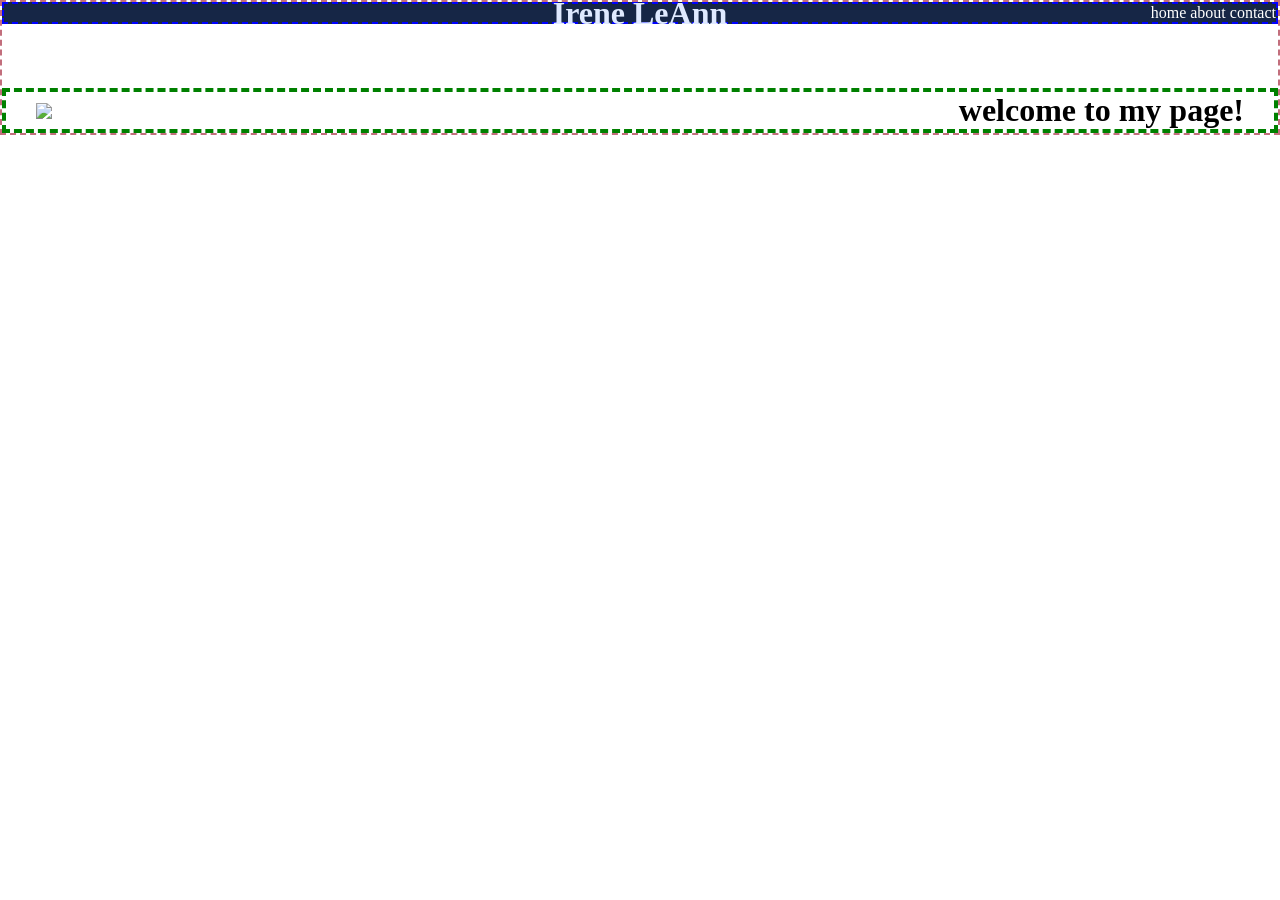
==== index.html @ 23243013 "Create index.html" ====
<!DOCTYPE html>
<html lang="en">

<head>
    <meta charset="UTF-8">
    <meta name="viewport" content="width=device-width, initial-scale=1.0">
    <title>Document</title>
    <link rel="stylesheet" href="styles.css">
</head>

<body>
     <div class="container">
        <div class="menu">
            <h1 class="menu-title">
                Irene LeAnn
            </h1>
            <nav class="menu-links">
                <a href="index.html">home</a>
                <a href="about.html">about</a>
                <a href="">contact</a>
            
            </nav>

     </div>
     <div class="content">
        <img src="image.png">
        <div class="intro-text">
            <h1> welcome to my page!</h1>
            <p></p>
        </div>
     </div>
</body>

</html>
---- styles.css ----
* {
    margin:0;
    padding:0;
}

.container {
    border: 2px dashed rgb(194, 110, 124);
}
.menu {
    border: 2px dashed blue;
    background-color:rgb(22, 38, 70);
    display: flex;
    flex-direction: row;
    align-items: center;
    justify-content: flex-end;
    color:rgb(223, 233, 255);
}
.menu h1 {
    position: absolute;
    left: 50%;
    transform: translate(-50%);
}

.content{
    border: 4px dashed green;
    display:flex;
    flex-direction:row;
    align-items:center;
    justify-content:space-between;
    padding-right:30px;
    padding-left:30px;
    margin-top:64px;
    animation: content-enter 400ms ease-out;
}
.content img {
    width:45%;
    height: auto;
}
.intro-text{
    text-align: right;
}

.menu a {
    color: white; 
    text-decoration: none;
    transition: color 0.3 ease;

}
.menu a:hover {
    color: #ffa2a2;
}
.menu a:active {
    color:red;

}
@keyframes content-enter {
    from{
        opacity: 0;
        transform: translateY(12px);
    }
    to {
        opacity: 1;
        transform: translateY(0);

    }
}
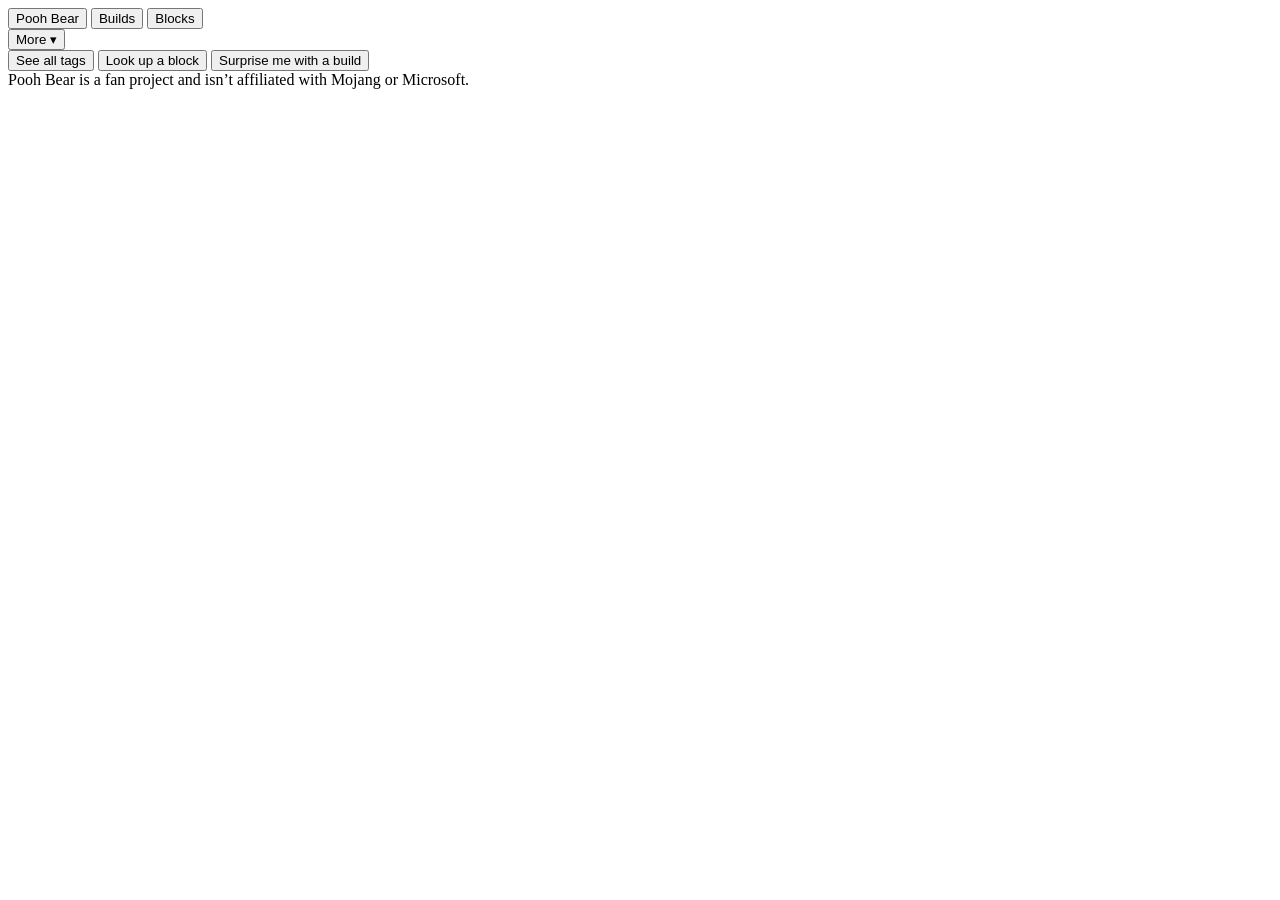
==== commit e5d90be7: "Revise HTML structure and add scripts Updated meta tags, title, and added new scripts for functional" ====
--- a/index.html
+++ b/index.html
@@ -1,34 +1,35 @@
 <!DOCTYPE html>
 <html lang="en">
+<head>
+<meta charset="utf-8">
+<meta name="viewport" content="width=device-width, initial-scale=1, viewport-fit=cover">
+<title>Pooh Bear – Minecraft build guides</title>
+<link href="https://fonts.googleapis.com/css2?family=Fredoka:wght@300;400;500&display=swap" rel="stylesheet">
+<link rel="stylesheet" href="css/styles.css">
+</head>
+<body>
+<header><div class="wrap bar">
+  <button class="logo" data-act="go" data-v="home"><img src="images/logo.jpg" alt="">Pooh Bear</button>
+  <button class="nav" data-act="go" data-v="home" id="n-home">Builds</button>
+  <button class="nav" data-act="go" data-v="blocks" id="n-blocks">Blocks</button>
+  <div class="more">
+    <button class="nav" data-act="menu" aria-haspopup="true" aria-expanded="false" id="mb">More ▾</button>
+    <div class="menu" id="menu" role="menu">
+      <button data-act="tags">See all tags</button>
+      <button data-act="go" data-v="blocks">Look up a block</button>
+      <button data-act="random">Surprise me with a build</button>
+    </div>
+  </div>
+</div></header>
+<main class="wrap" id="app"></main>
+<div class="toast" id="lm" role="status" aria-live="polite"></div>
+<footer class="wrap">Pooh Bear is a fan project and isn’t affiliated with Mojang or Microsoft.</footer>
 
-<head>
-    <meta charset="UTF-8">
-    <meta name="viewport" content="width=device-width, initial-scale=1.0">
-    <title>Document</title>
-    <link rel="stylesheet" href="styles.css">
-</head>
-
-<body>
-     <div class="container">
-        <div class="menu">
-            <h1 class="menu-title">
-                Irene LeAnn
-            </h1>
-            <nav class="menu-links">
-                <a href="index.html">home</a>
-                <a href="about.html">about</a>
-                <a href="">contact</a>
-            
-            </nav>
-
-     </div>
-     <div class="content">
-        <img src="image.png">
-        <div class="intro-text">
-            <h1> welcome to my page!</h1>
-            <p></p>
-        </div>
-     </div>
+<script src="https://cdnjs.cloudflare.com/ajax/libs/three.js/r128/three.min.js"></script>
+<script src="https://cdn.jsdelivr.net/npm/three@0.128.0/examples/js/controls/OrbitControls.js"></script>
+<script src="js/data.js"></script>
+<script src="js/models.js"></script>
+<script src="js/viewer.js"></script>
+<script src="js/app.js"></script>
 </body>
-
 </html>
